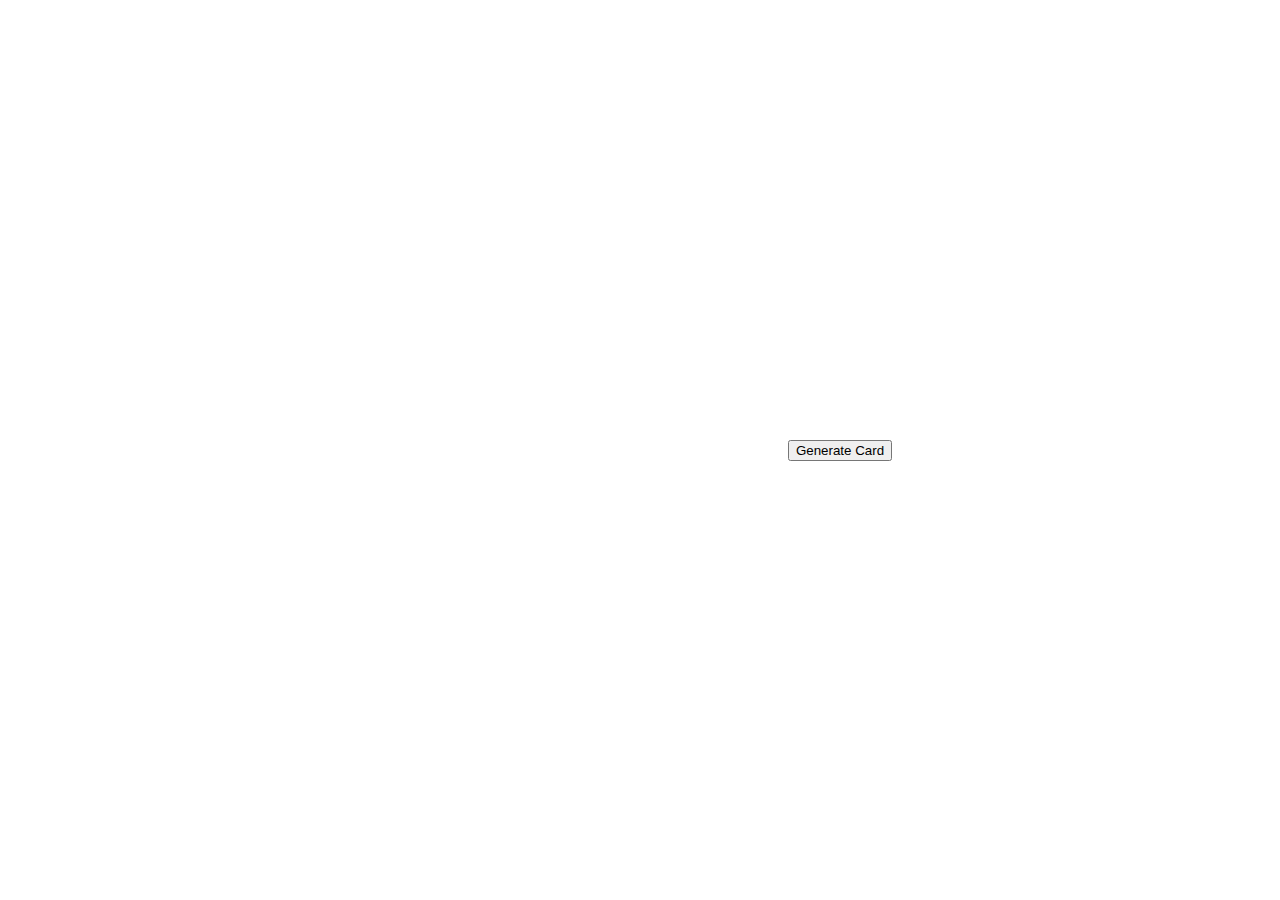
==== templates/index.html @ 29544ffb "making tender scroll" ====
<!DOCTYPE html>
<html lang="en">
<head>
    <meta charset="UTF-8">
    <meta name="viewport" content="width=device-width, initial-scale=1.0">
    <title>Tinder-like Draggable Cards</title>
    <style>
        body {
            background-image: linear-gradient(-45deg, #F6E2B6, var(--color-4));
            margin: 0;
            padding: 0;
            height: 100vh;
            display: flex;
            justify-content: center;
            align-items: center;
            font-family: Arial, sans-serif;
        }

        .container {
            position: relative;
            display: flex;
            flex-direction: column;
            align-items: center;
        }

        .card-container {
            position: relative;
            width: 80vw;
            max-width: 400px;
            height: 60vh;
            max-height: 500px;
            overflow: hidden;
            display: flex;
            justify-content: center;
            align-items: flex-end; /* Align items to the bottom */
        }

        .card {
            position: absolute;
            width: calc(100% - 20px); /* Adjusted width to accommodate border */
            height: calc(100% - 20px); /* Adjusted height to accommodate border */
            border-radius: 20px;
            overflow: hidden;
            background-color: #ffffff;
            box-shadow: 0 8px 16px rgba(0, 0, 0, 0.2);
            cursor: pointer;
            transition: transform 0.5s cubic-bezier(0.23, 1, 0.32, 1), opacity 0.5s ease;
            will-change: transform;
            z-index: 1;
            border: 3px solid #ccc; /* Increased border thickness */
        }

        .card img {
            width: 100%;
            height: 80%; /* Adjusted height to accommodate image and caption */
            object-fit: cover;
            border-top-left-radius: 20px;
            border-top-right-radius: 20px;
            pointer-events: none;
        }

        .caption {
            position: absolute;
            bottom: 0;
            width: 100%;
            background-color: rgba(255, 255, 255, 0.9);
            padding: 10px;
            box-sizing: border-box;
            border-bottom-left-radius: 20px;
            border-bottom-right-radius: 20px;
        }

        .caption h2,
        .caption p {
            margin: 0;
            font-size: 16px;
        }

        .info {
            position: absolute;
            left: 10px;
            top: 50%;
            transform: translateY(-50%);
            text-align: left;
            padding: 20px;
            background-color: rgba(255, 255, 255, 0.9);
            border-radius: 10px;
            box-shadow: 0 4px 8px rgba(0, 0, 0, 0.1);
            z-index: 2;
        }

        .info h2,
        .info p {
            margin: 0;
            font-size: 18px;
        }

        .hidden {
            display: none;
        }

        .instructions {
            position: absolute;
            left: 10px;
            bottom: 10px;
            padding: 10px;
            background-color: rgba(255, 255, 255, 0.9);
            border-radius: 10px;
            box-shadow: 0 4px 8px rgba(0, 0, 0, 0.1);
            z-index: 2;
        }

        .instructions h2,
        .instructions p {
            margin: 0;
            font-size: 16px;
        }

        .swipe-left {
            animation: swipeLeft 0.5s ease forwards;
        }

        .swipe-right {
            animation: swipeRight 0.5s ease forwards;
        }

        @keyframes swipeLeft {
            from {
                transform: translateX(0);
                opacity: 1;
            }
            to {
                transform: translateX(-150%) rotate(-15deg);
                opacity: 0;
            }
        }

        @keyframes swipeRight {
            from {
                transform: translateX(0);
                opacity: 1;
            }
            to {
                transform: translateX(150%) rotate(15deg);
                opacity: 0;
            }
        }
    </style>
</head>
<body>
    <div class="container">
        <div class="card-container"></div>
    </div>

    <script>
        const cardContainer = document.querySelector('.card-container');
        let cardsData = [];

        // Function to fetch meal data from the API
        async function fetchMealData() {
            const response = await fetch('https://www.themealdb.com/api/json/v1/1/random.php');
            const data = await response.json();
            return data.meals[0];
        }

        // Function to create a card with meal data
        async function createCard() {
            const mealData = await fetchMealData();
            const card = document.createElement('div');
            card.classList.add('card');

            const img = document.createElement('img');
            img.src = mealData.strMealThumb; // Image source from API
            img.alt = mealData.strMeal;

            const caption = document.createElement('div');
            caption.classList.add('caption');
            caption.innerHTML = `
                <h2>${mealData.strMeal}</h2>
                <p>Category: ${mealData.strCategory}</p>
                <p>Area: ${mealData.strArea}</p>
            `;

            card.appendChild(img);
            card.appendChild(caption);
            cardContainer.appendChild(card);
            cardsData.push(mealData);
        }

        // Function to handle swipe animation
        function swipeCard(direction) {
            const currentCard = cardContainer.children[0];
            const nextCard = cardContainer.children[1];

            currentCard.classList.add(direction === 'left' ? 'swipe-left' : 'swipe-right');

            setTimeout(() => {
                currentCard.remove();
            }, 500);

            createCard();
        }

        // Event listener for button click to create a new card
        const createButton = document.createElement('button');
        createButton.textContent = 'Generate Card';
        createButton.addEventListener('click', createCard);
        document.body.appendChild(createButton);

        // Event listener for keydown event to handle swipe
        document.addEventListener('keydown', (e) => {
            if (e.key === 'ArrowLeft' || e.key === 'ArrowRight') {
                swipeCard(e.key === 'ArrowLeft' ? 'left' : 'right');
            }
        });

        // Initial card creation
        createCard();
    </script>
</body>
</html>
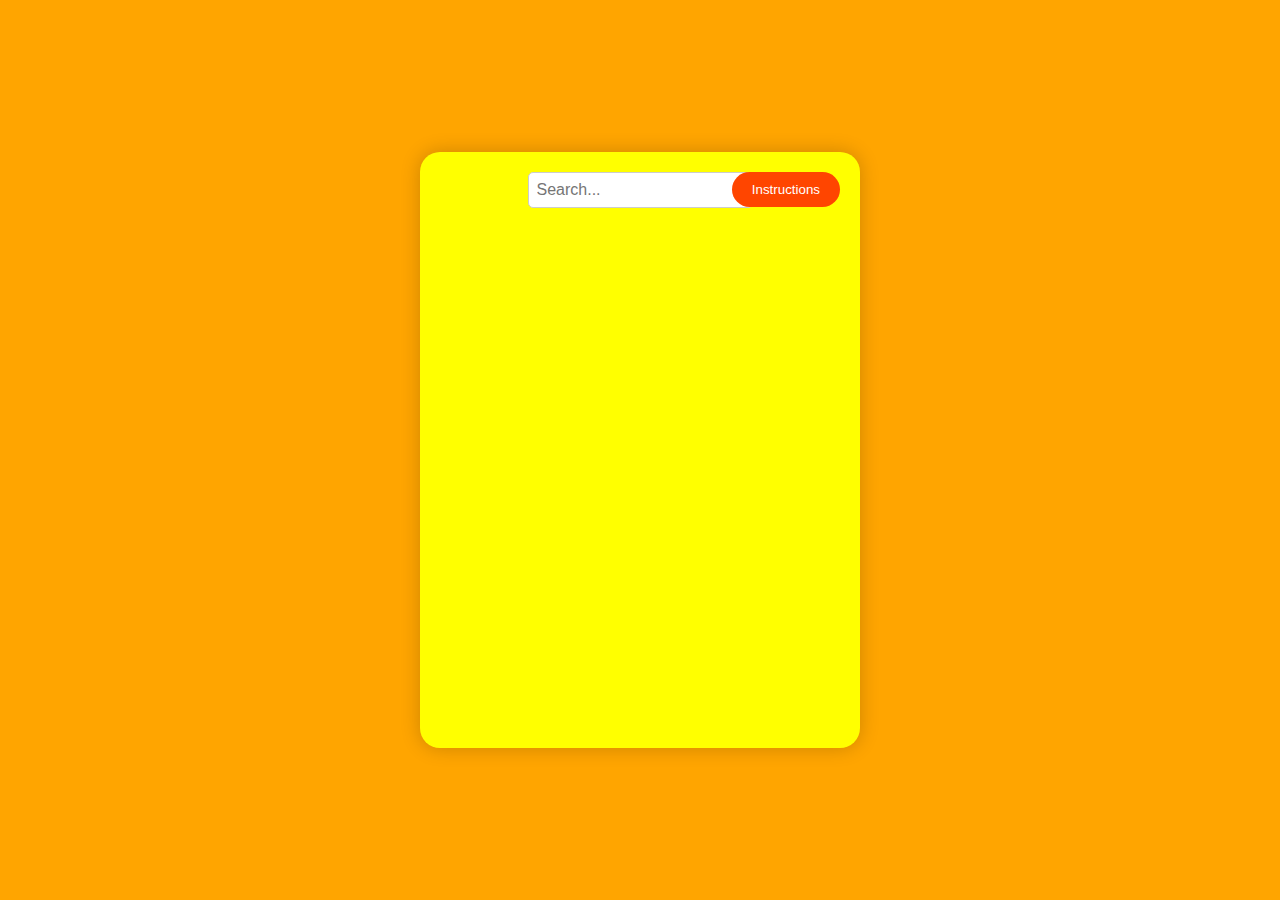
==== commit 9d395938: "adding stuff" ====
--- a/templates/index.html
+++ b/templates/index.html
@@ -6,7 +6,7 @@
     <title>Tinder-like Draggable Cards</title>
     <style>
         body {
-            background-image: linear-gradient(-45deg, #F6E2B6, var(--color-4));
+            background-color: #FFA500; /* Orange */
             margin: 0;
             padding: 0;
             height: 100vh;
@@ -21,6 +21,21 @@
             display: flex;
             flex-direction: column;
             align-items: center;
+            background-color: #FFFF00; /* Yellow */
+            padding: 20px;
+            border-radius: 20px;
+            box-shadow: 0 0 20px rgba(0, 0, 0, 0.2);
+        }
+
+        .search-container {
+            margin-bottom: 20px;
+        }
+
+        .search-input {
+            padding: 8px;
+            font-size: 16px;
+            border-radius: 5px;
+            border: 1px solid #ccc;
         }
 
         .card-container {
@@ -76,96 +91,179 @@
             font-size: 16px;
         }
 
-        .info {
-            position: absolute;
-            left: 10px;
-            top: 50%;
-            transform: translateY(-50%);
+        /* Dropdown button and content */
+        .dropdown {
+            position: absolute;
+            top: 20px;
+            right: 20px;
+            display: inline-block;
+            z-index: 2;
+        }
+
+        .dropdown-button {
+            padding: 10px 20px;
+            border-radius: 20px;
+            background-color: #FF4500; /* OrangeRed */
+            color: white;
+            border: none;
+            cursor: pointer;
+            transition: background-color 0.3s ease;
+        }
+
+        .dropdown-button:hover {
+            background-color: #FF6347; /* Tomato */
+        }
+
+        .dropdown-content {
+            display: none;
+            position: absolute;
+            background-color: #f9f9f9;
+            min-width: 160px;
+            box-shadow: 0px 8px 16px 0px rgba(0,0,0,0.2);
+            padding: 12px 16px;
+            z-index: 1;
+            border-radius: 5px;
+        }
+
+        .dropdown:hover .dropdown-content {
+            display: block;
+        }
+
+        .dropdown-content button {
+            display: block;
+            width: 100%;
+            padding: 8px 0;
+            margin-bottom: 8px;
+            background-color: transparent;
+            border: none;
             text-align: left;
+            cursor: pointer;
+            transition: background-color 0.3s ease;
+        }
+
+        .dropdown-content button:hover {
+            background-color: #ddd;
+        }
+
+        /* Favorites link */
+        .favorites-link {
+            margin-top: 20px;
+            font-size: 18px;
+        }
+
+        /* Popup for text instructions */
+        .popup {
+            position: fixed;
+            top: 0;
+            left: 0;
+            width: 100%;
+            height: 100%;
+            background-color: rgba(0, 0, 0, 0.5);
+            display: none;
+            justify-content: center;
+            align-items: center;
+            z-index: 9999;
+        }
+
+        .popup-content {
+            background-color: white;
             padding: 20px;
-            background-color: rgba(255, 255, 255, 0.9);
             border-radius: 10px;
-            box-shadow: 0 4px 8px rgba(0, 0, 0, 0.1);
-            z-index: 2;
-        }
-
-        .info h2,
-        .info p {
-            margin: 0;
-            font-size: 18px;
-        }
-
-        .hidden {
-            display: none;
-        }
-
-        .instructions {
-            position: absolute;
-            left: 10px;
-            bottom: 10px;
-            padding: 10px;
-            background-color: rgba(255, 255, 255, 0.9);
-            border-radius: 10px;
-            box-shadow: 0 4px 8px rgba(0, 0, 0, 0.1);
-            z-index: 2;
-        }
-
-        .instructions h2,
-        .instructions p {
-            margin: 0;
-            font-size: 16px;
-        }
-
-        .swipe-left {
-            animation: swipeLeft 0.5s ease forwards;
-        }
-
-        .swipe-right {
-            animation: swipeRight 0.5s ease forwards;
-        }
-
-        @keyframes swipeLeft {
-            from {
-                transform: translateX(0);
-                opacity: 1;
-            }
-            to {
-                transform: translateX(-150%) rotate(-15deg);
-                opacity: 0;
-            }
-        }
-
-        @keyframes swipeRight {
-            from {
-                transform: translateX(0);
-                opacity: 1;
-            }
-            to {
-                transform: translateX(150%) rotate(15deg);
-                opacity: 0;
-            }
+            max-width: 80%;
+            max-height: 80%;
+            overflow: auto;
+            position: relative;
+        }
+
+        .popup-exit {
+            position: absolute;
+            top: 10px;
+            right: 10px;
+            cursor: pointer;
+            font-size: 20px;
+        }
+
+        .favorites-container {
+            margin-top: 20px;
+            display: flex;
+            flex-wrap: wrap;
+            justify-content: center;
+        }
+
+        .favorites-card {
+            position: relative;
+            width: 200px;
+            margin: 10px;
+            border-radius: 20px;
+            overflow: hidden;
+            box-shadow: 0 8px 16px rgba(0, 0, 0, 0.2);
+        }
+
+        .favorites-card img {
+            width: 100%;
+            border-top-left-radius: 20px;
+            border-top-right-radius: 20px;
+        }
+
+        .favorites-card .caption {
+            padding: 5px;
+            text-align: center;
+            background-color: #f9f9f9;
+            border-bottom-left-radius: 20px;
+            border-bottom-right-radius: 20px;
+        }
+
+        .favorites-card .caption h3 {
+            margin: 5px 0;
+            font-size: 14px;
         }
     </style>
 </head>
 <body>
     <div class="container">
+        <div class="search-container">
+            <input type="text" class="search-input" placeholder="Search..." oninput="filterCards(this.value)">
+        </div>
         <div class="card-container"></div>
+        <div class="dropdown">
+            <button class="dropdown-button">Instructions</button>
+            <div class="dropdown-content">
+                <button class="video-instructions-button">Video Instructions</button>
+                <button class="text-instructions-button">Text Instructions</button>
+            </div>
+        </div>
+    </div>
+
+    <div class="favorites-container"></div>
+
+    <div class="popup" id="textInstructionsPopup">
+        <div class="popup-content">
+            <span class="popup-exit" onclick="closePopup()">&times;</span>
+            <h2>Text Instructions</h2>
+            <p id="textInstructionsContent"></p>
+        </div>
     </div>
 
     <script>
         const cardContainer = document.querySelector('.card-container');
-        let cardsData = [];
+        const favoritesContainer = document.querySelector('.favorites-container');
+        let allCards = [];
 
         // Function to fetch meal data from the API
         async function fetchMealData() {
-            const response = await fetch('https://www.themealdb.com/api/json/v1/1/random.php');
-            const data = await response.json();
-            return data.meals[0];
+            try {
+                const response = await fetch('https://www.themealdb.com/api/json/v1/1/random.php');
+                const data = await response.json();
+                return data.meals[0];
+            } catch (error) {
+                console.error('Error fetching meal data:', error);
+            }
         }
 
         // Function to create a card with meal data
         async function createCard() {
             const mealData = await fetchMealData();
+            if (!mealData) return; // Handle empty response
             const card = document.createElement('div');
             card.classList.add('card');
 
@@ -184,38 +282,114 @@
             card.appendChild(img);
             card.appendChild(caption);
             cardContainer.appendChild(card);
-            cardsData.push(mealData);
-        }
-
-        // Function to handle swipe animation
-        function swipeCard(direction) {
-            const currentCard = cardContainer.children[0];
-            const nextCard = cardContainer.children[1];
-
-            currentCard.classList.add(direction === 'left' ? 'swipe-left' : 'swipe-right');
-
-            setTimeout(() => {
-                currentCard.remove();
-            }, 500);
-
+
+            allCards.push({
+                card,
+                mealName: mealData.strMeal.toLowerCase()
+            });
+
+            // Event listener for swiping left
+            card.addEventListener('contextmenu', (e) => {
+                e.preventDefault();
+                swipeCard(card, 'left');
+            });
+        }
+
+        // Function to handle card swipe
+        function swipeCard(card, direction) {
+            if (direction === 'right') {
+                const clonedCard = card.cloneNode(true);
+                favoritesContainer.appendChild(clonedCard);
+                saveFavorites();
+            } else {
+                card.classList.add('swipe-left');
+                setTimeout(() => {
+                    card.remove();
+                }, 500);
+            }
             createCard();
         }
 
-        // Event listener for button click to create a new card
-        const createButton = document.createElement('button');
-        createButton.textContent = 'Generate Card';
-        createButton.addEventListener('click', createCard);
-        document.body.appendChild(createButton);
-
-        // Event listener for keydown event to handle swipe
+        // Initial card creation
+        createCard();
+
+        // Event listener for arrow key press
         document.addEventListener('keydown', (e) => {
             if (e.key === 'ArrowLeft' || e.key === 'ArrowRight') {
-                swipeCard(e.key === 'ArrowLeft' ? 'left' : 'right');
+                const currentCard = document.querySelector('.card');
+                swipeCard(currentCard, 'left');
             }
         });
 
-        // Initial card creation
-        createCard();
+        // Event listener for video instructions button
+        document.querySelector('.video-instructions-button').addEventListener('click', async () => {
+            const mealData = await fetchMealData();
+            if (!mealData) return; // Handle empty response
+            const youtubeLink = mealData.strYoutube;
+            window.open(youtubeLink, '_blank');
+        });
+
+        // Event listener for text instructions button
+        document.querySelector('.text-instructions-button').addEventListener('click', async () => {
+            const mealData = await fetchMealData();
+            if (!mealData) return; // Handle empty response
+            const instructions = mealData.strInstructions;
+            document.getElementById('textInstructionsContent').innerText = instructions;
+            openPopup();
+        });
+
+        // Function to open the popup for text instructions
+        function openPopup() {
+            document.getElementById('textInstructionsPopup').style.display = 'flex';
+        }
+
+        // Function to close the popup
+        function closePopup() {
+            document.getElementById('textInstructionsPopup').style.display = 'none';
+        }
+
+        // Function to filter cards based on search input
+        function filterCards(keyword) {
+            const filteredCards = allCards.filter(card => card.mealName.includes(keyword.toLowerCase()));
+            cardContainer.innerHTML = '';
+            filteredCards.forEach(card => {
+                cardContainer.appendChild(card.card);
+            });
+        }
+
+        // Function to save favorited cards
+        function saveFavorites() {
+            const favoritesHTML = favoritesContainer.innerHTML;
+            localStorage.setItem('favorites', favoritesHTML);
+        }
+
+        // Function to load favorited cards from local storage
+        function loadFavorites() {
+            const favoritesHTML = localStorage.getItem('favorites');
+            if (favoritesHTML) {
+                favoritesContainer.innerHTML = favoritesHTML;
+            }
+        }
+
+        // Load favorited cards on page load
+        loadFavorites();
+        // Add swipe animation with arrow keys
+document.addEventListener('keydown', (e) => {
+    if (e.key === 'ArrowLeft' || e.key === 'ArrowRight') {
+        const currentCard = document.querySelector('.card');
+        swipeCard(currentCard, e.key === 'ArrowRight' ? 'right' : 'left');
+    }
+});
+
+// Function to filter cards based on search input
+function filterCards(keyword) {
+    const filteredCards = allCards.filter(card => card.mealName.includes(keyword.toLowerCase()));
+    cardContainer.innerHTML = '';
+    filteredCards.forEach(card => {
+        cardContainer.appendChild(card.card);
+    });
+}
+
     </script>
 </body>
 </html>
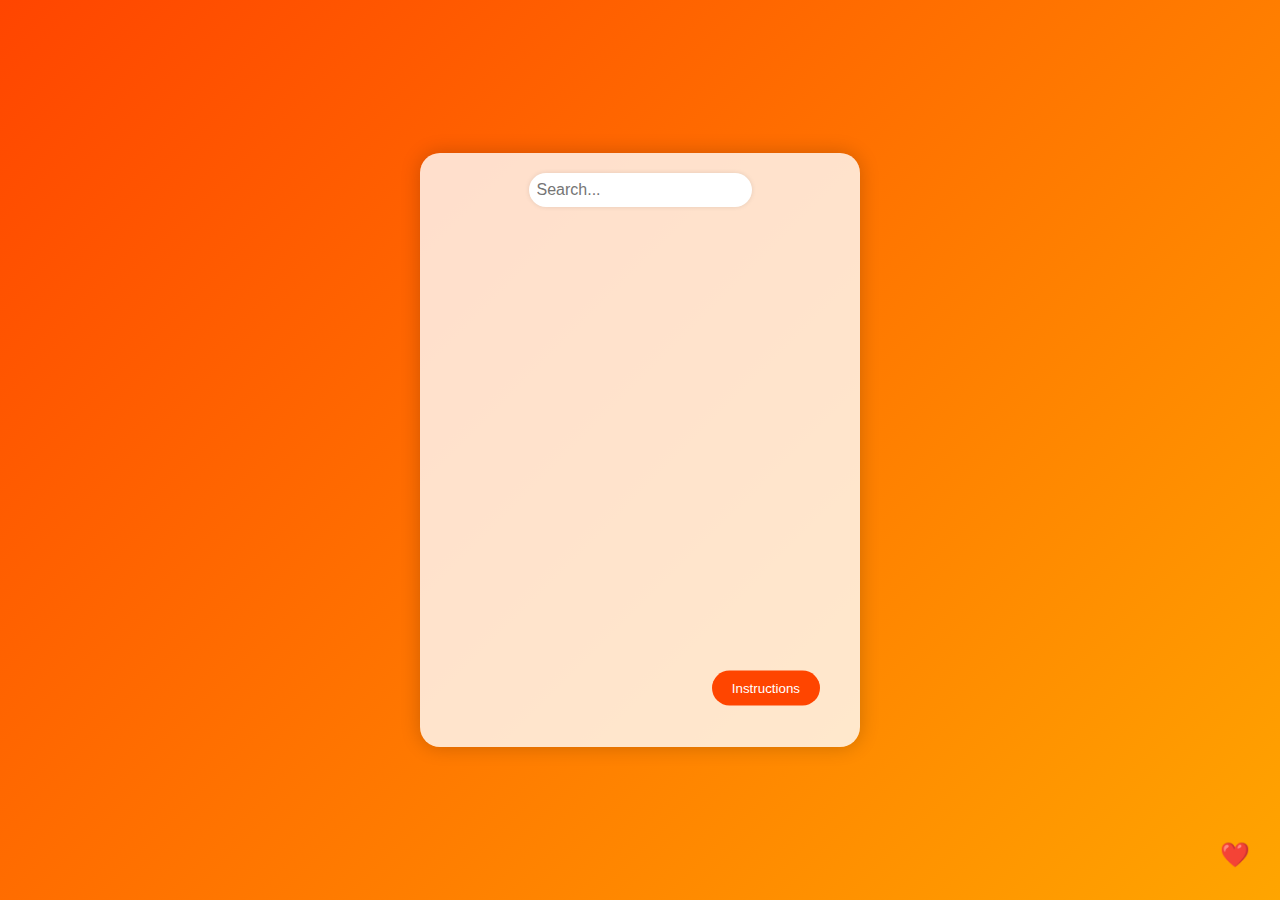
==== commit f3c8153d: "DONE" ====
--- a/templates/index.html
+++ b/templates/index.html
@@ -6,7 +6,7 @@
     <title>Tinder-like Draggable Cards</title>
     <style>
         body {
-            background-color: #FFA500; /* Orange */
+            background-image: linear-gradient(-45deg, #FFA500, #FF4500);
             margin: 0;
             padding: 0;
             height: 100vh;
@@ -21,7 +21,7 @@
             display: flex;
             flex-direction: column;
             align-items: center;
-            background-color: #FFFF00; /* Yellow */
+            background-color: rgba(255, 255, 255, 0.8);
             padding: 20px;
             border-radius: 20px;
             box-shadow: 0 0 20px rgba(0, 0, 0, 0.2);
@@ -34,8 +34,10 @@
         .search-input {
             padding: 8px;
             font-size: 16px;
-            border-radius: 5px;
-            border: 1px solid #ccc;
+            border-radius: 20px;
+            border: none;
+            outline: none;
+            box-shadow: 0 0 5px rgba(0, 0, 0, 0.1);
         }
 
         .card-container {
@@ -57,7 +59,6 @@
             border-radius: 20px;
             overflow: hidden;
             background-color: #ffffff;
-            box-shadow: 0 8px 16px rgba(0, 0, 0, 0.2);
             cursor: pointer;
             transition: transform 0.5s cubic-bezier(0.23, 1, 0.32, 1), opacity 0.5s ease;
             will-change: transform;
@@ -91,27 +92,47 @@
             font-size: 16px;
         }
 
+        /* Swipe animation */
+        @keyframes swipe-right {
+            from {
+                transform: translateX(0);
+            }
+            to {
+                transform: translateX(200%);
+                opacity: 0;
+            }
+        }
+
+        @keyframes swipe-left {
+            from {
+                transform: translateX(0);
+            }
+            to {
+                transform: translateX(-200%);
+                opacity: 0;
+            }
+        }
+
+        .swipe-right {
+            animation: swipe-right 0.5s ease;
+        }
+
+        .swipe-left {
+            animation: swipe-left 0.5s ease;
+        }
+
         /* Dropdown button and content */
+        .search-container {
+            position: relative;
+        }
+
         .dropdown {
             position: absolute;
-            top: 20px;
-            right: 20px;
+            top: 90%;
+            right: 40px; /* Adjust this value as needed */
+            transform: translateY(-50%);
             display: inline-block;
             z-index: 2;
-        }
-
-        .dropdown-button {
-            padding: 10px 20px;
-            border-radius: 20px;
-            background-color: #FF4500; /* OrangeRed */
-            color: white;
-            border: none;
-            cursor: pointer;
-            transition: background-color 0.3s ease;
-        }
-
-        .dropdown-button:hover {
-            background-color: #FF6347; /* Tomato */
         }
 
         .dropdown-content {
@@ -145,12 +166,6 @@
             background-color: #ddd;
         }
 
-        /* Favorites link */
-        .favorites-link {
-            margin-top: 20px;
-            font-size: 18px;
-        }
-
         /* Popup for text instructions */
         .popup {
             position: fixed;
@@ -159,7 +174,7 @@
             width: 100%;
             height: 100%;
             background-color: rgba(0, 0, 0, 0.5);
-            display: none;
+            display: flex;
             justify-content: center;
             align-items: center;
             z-index: 9999;
@@ -173,6 +188,7 @@
             max-height: 80%;
             overflow: auto;
             position: relative;
+            text-align: center;
         }
 
         .popup-exit {
@@ -183,87 +199,67 @@
             font-size: 20px;
         }
 
-        .favorites-container {
-            margin-top: 20px;
-            display: flex;
-            flex-wrap: wrap;
-            justify-content: center;
-        }
-
-        .favorites-card {
-            position: relative;
-            width: 200px;
-            margin: 10px;
-            border-radius: 20px;
-            overflow: hidden;
-            box-shadow: 0 8px 16px rgba(0, 0, 0, 0.2);
-        }
-
-        .favorites-card img {
-            width: 100%;
-            border-top-left-radius: 20px;
-            border-top-right-radius: 20px;
-        }
-
-        .favorites-card .caption {
-            padding: 5px;
-            text-align: center;
-            background-color: #f9f9f9;
-            border-bottom-left-radius: 20px;
-            border-bottom-right-radius: 20px;
-        }
-
-        .favorites-card .caption h3 {
-            margin: 5px 0;
-            font-size: 14px;
+        /* Heart button */
+        .favorites-button {
+            position: fixed;
+            bottom: 20px;
+            right: 20px;
+            width: 50px;
+            height: 50px;
+            background-color: transparent;
+            border: none;
+            border-radius: 50%;
+            font-size: 24px;
+            color: red;
+            cursor: pointer;
+            z-index: 999;
         }
     </style>
 </head>
 <body>
     <div class="container">
         <div class="search-container">
-            <input type="text" class="search-input" placeholder="Search..." oninput="filterCards(this.value)">
+            <input type="text" class="search-input" placeholder="Search...">
         </div>
         <div class="card-container"></div>
         <div class="dropdown">
-            <button class="dropdown-button">Instructions</button>
+            <button class="dropdown-button" style="border-radius: 20px; background-color: #FF4500; color: white; border: none; padding: 10px 20px; cursor: pointer;">Instructions</button>
             <div class="dropdown-content">
                 <button class="video-instructions-button">Video Instructions</button>
                 <button class="text-instructions-button">Text Instructions</button>
+                <div class="favorites-container"></div>
             </div>
         </div>
     </div>
 
-    <div class="favorites-container"></div>
-
-    <div class="popup" id="textInstructionsPopup">
-        <div class="popup-content">
-            <span class="popup-exit" onclick="closePopup()">&times;</span>
-            <h2>Text Instructions</h2>
-            <p id="textInstructionsContent"></p>
-        </div>
-    </div>
+
+
+    <button class="favorites-button" onclick="viewFavorites()">❤️</button>
 
     <script>
         const cardContainer = document.querySelector('.card-container');
-        const favoritesContainer = document.querySelector('.favorites-container');
-        let allCards = [];
-
-        // Function to fetch meal data from the API
-        async function fetchMealData() {
-            try {
-                const response = await fetch('https://www.themealdb.com/api/json/v1/1/random.php');
-                const data = await response.json();
+
+        // Function to fetch meal data from the API based on search term
+        async function fetchMealData(searchTerm = '') {
+            let url = 'https://www.themealdb.com/api/json/v1/1/random.php';
+            if (searchTerm) {
+                url = `https://www.themealdb.com/api/json/v1/1/search.php?s=${encodeURIComponent(searchTerm)}`;
+            }
+            const response = await fetch(url);
+            const data = await response.json();
+            if (data.meals) {
                 return data.meals[0];
-            } catch (error) {
-                console.error('Error fetching meal data:', error);
-            }
-        }
-
-        // Function to create a card with meal data
-        async function createCard() {
-            const mealData = await fetchMealData();
-            if (!mealData) return; // Handle empty response
+            } else {
+                alert('No meals found for the provided search term.');
+                return null;
+            }
+        }
+
+        // Function to create a card with meal data based on search input
+        async function createCard(searchTerm = '') {
+            const mealData = await fetchMealData(searchTerm);
+            if (!mealData) return; // If no data is returned, exit the function
+
             const card = document.createElement('div');
             card.classList.add('card');
 
@@ -283,9 +279,9 @@
             card.appendChild(caption);
             cardContainer.appendChild(card);
 
-            allCards.push({
-                card,
-                mealName: mealData.strMeal.toLowerCase()
+            // Event listener for swiping right
+            card.addEventListener('click', () => {
+                swipeCard(card, 'right');
             });
 
             // Event listener for swiping left
@@ -295,36 +291,56 @@
             });
         }
 
-        // Function to handle card swipe
+        // Function to handle swipe animation
         function swipeCard(card, direction) {
+            card.classList.add(direction === 'right' ? 'swipe-right' : 'swipe-left');
+
             if (direction === 'right') {
-                const clonedCard = card.cloneNode(true);
-                favoritesContainer.appendChild(clonedCard);
-                saveFavorites();
+                // Store favorite card data in localStorage
+                const favoriteCards = JSON.parse(localStorage.getItem('favoriteCards')) || [];
+                const cardData = {
+                    meal: card.querySelector('h2').innerText,
+                    category: card.querySelector('p:nth-of-type(1)').innerText,
+                    area: card.querySelector('p:nth-of-type(2)').innerText,
+                    image: card.querySelector('img').src
+                };
+                favoriteCards.push(cardData);
+                localStorage.setItem('favoriteCards', JSON.stringify(favoriteCards));
+            }
+
+            setTimeout(() => {
+                card.remove();
+            }, 500);
+
+            createCard();
+        }
+
+        // Event listener for search input
+        const searchInput = document.querySelector('.search-input');
+        searchInput.addEventListener('input', () => {
+            const searchTerm = searchInput.value.trim();
+            cardContainer.innerHTML = ''; // Clear previous cards
+            if (searchTerm) {
+                createCard(searchTerm); // Create card based on search term
             } else {
-                card.classList.add('swipe-left');
-                setTimeout(() => {
-                    card.remove();
-                }, 500);
-            }
-            createCard();
-        }
-
-        // Initial card creation
+                createCard(); // Create random card if search term is empty
+            }
+        });
+
+        // Initial card creation (random meal)
         createCard();
 
         // Event listener for arrow key press
         document.addEventListener('keydown', (e) => {
             if (e.key === 'ArrowLeft' || e.key === 'ArrowRight') {
                 const currentCard = document.querySelector('.card');
-                swipeCard(currentCard, 'left');
+                swipeCard(currentCard, e.key === 'ArrowLeft' ? 'left' : 'right');
             }
         });
 
         // Event listener for video instructions button
         document.querySelector('.video-instructions-button').addEventListener('click', async () => {
             const mealData = await fetchMealData();
-            if (!mealData) return; // Handle empty response
             const youtubeLink = mealData.strYoutube;
             window.open(youtubeLink, '_blank');
         });
@@ -332,7 +348,6 @@
         // Event listener for text instructions button
         document.querySelector('.text-instructions-button').addEventListener('click', async () => {
             const mealData = await fetchMealData();
-            if (!mealData) return; // Handle empty response
             const instructions = mealData.strInstructions;
             document.getElementById('textInstructionsContent').innerText = instructions;
             openPopup();
@@ -348,48 +363,10 @@
             document.getElementById('textInstructionsPopup').style.display = 'none';
         }
 
-        // Function to filter cards based on search input
-        function filterCards(keyword) {
-            const filteredCards = allCards.filter(card => card.mealName.includes(keyword.toLowerCase()));
-            cardContainer.innerHTML = '';
-            filteredCards.forEach(card => {
-                cardContainer.appendChild(card.card);
-            });
-        }
-
-        // Function to save favorited cards
-        function saveFavorites() {
-            const favoritesHTML = favoritesContainer.innerHTML;
-            localStorage.setItem('favorites', favoritesHTML);
-        }
-
-        // Function to load favorited cards from local storage
-        function loadFavorites() {
-            const favoritesHTML = localStorage.getItem('favorites');
-            if (favoritesHTML) {
-                favoritesContainer.innerHTML = favoritesHTML;
-            }
-        }
-
-        // Load favorited cards on page load
-        loadFavorites();
-        // Add swipe animation with arrow keys
-document.addEventListener('keydown', (e) => {
-    if (e.key === 'ArrowLeft' || e.key === 'ArrowRight') {
-        const currentCard = document.querySelector('.card');
-        swipeCard(currentCard, e.key === 'ArrowRight' ? 'right' : 'left');
-    }
-});
-
-// Function to filter cards based on search input
-function filterCards(keyword) {
-    const filteredCards = allCards.filter(card => card.mealName.includes(keyword.toLowerCase()));
-    cardContainer.innerHTML = '';
-    filteredCards.forEach(card => {
-        cardContainer.appendChild(card.card);
-    });
-}
-
+        // Function to view favorite cards
+        function viewFavorites() {
+            window.open('fav.html', '_self');
+        }
     </script>
 </body>
 </html>
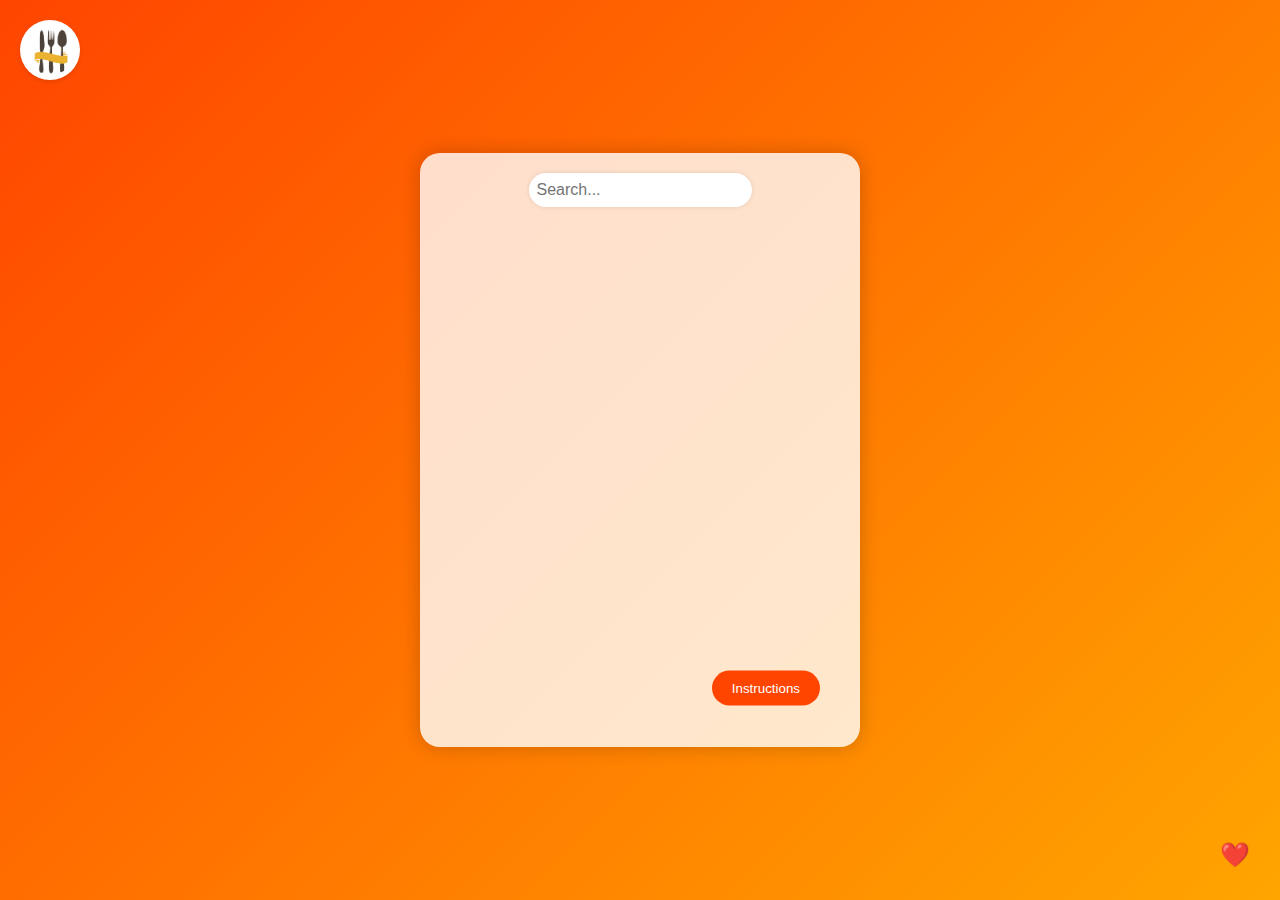
==== commit 0fca5d51: "THX!" ====
--- a/templates/index.html
+++ b/templates/index.html
@@ -166,39 +166,6 @@
             background-color: #ddd;
         }
 
-        /* Popup for text instructions */
-        .popup {
-            position: fixed;
-            top: 0;
-            left: 0;
-            width: 100%;
-            height: 100%;
-            background-color: rgba(0, 0, 0, 0.5);
-            display: flex;
-            justify-content: center;
-            align-items: center;
-            z-index: 9999;
-        }
-
-        .popup-content {
-            background-color: white;
-            padding: 20px;
-            border-radius: 10px;
-            max-width: 80%;
-            max-height: 80%;
-            overflow: auto;
-            position: relative;
-            text-align: center;
-        }
-
-        .popup-exit {
-            position: absolute;
-            top: 10px;
-            right: 10px;
-            cursor: pointer;
-            font-size: 20px;
-        }
-
         /* Heart button */
         .favorites-button {
             position: fixed;
@@ -214,9 +181,61 @@
             cursor: pointer;
             z-index: 999;
         }
+
+        /* Popup for text instructions */
+        .popup {
+            display: none;
+            position: fixed;
+            top: 0;
+            left: 0;
+            width: 100%;
+            height: 100%;
+            background-color: rgba(0, 0, 0, 0.5);
+            justify-content: center;
+            align-items: center;
+            z-index: 9999;
+        }
+
+        .popup-content {
+            background-color: white;
+            padding: 20px;
+            border-radius: 10px;
+            max-width: 80%;
+            max-height: 80%;
+            overflow: auto;
+            position: relative;
+            text-align: center;
+        }
+
+        .popup-exit {
+            position: absolute;
+            top: 10px;
+            right: 10px;
+            cursor: pointer;
+            font-size: 20px;
+        }
+        
+        .logo-container {
+            position: absolute;
+            top: 20px;
+            left: 20px;
+            z-index: 999;
+        }
+        
+        .logo-container img {
+            width: 50px;
+            height: 50px;
+            border-radius: 50%;
+            background-color: white;
+            padding: 5px;
+            box-shadow: 0 2px 4px rgba(0, 0, 0, 0.1);
+        }
     </style>
 </head>
 <body>
+    <div class="logo-container">
+        <img src="../assests/symbol-tender.png" alt="Tinder Symbol">
+    </div>
     <div class="container">
         <div class="search-container">
             <input type="text" class="search-input" placeholder="Search...">
@@ -232,7 +251,12 @@
         </div>
     </div>
 
-
+    <div class="popup" id="textInstructionsPopup">
+        <div class="popup-content">
+            <div class="popup-exit" onclick="closePopup()">X</div>
+            <p id="textInstructionsContent"></p>
+        </div>
+    </div>
 
     <button class="favorites-button" onclick="viewFavorites()">❤️</button>
 
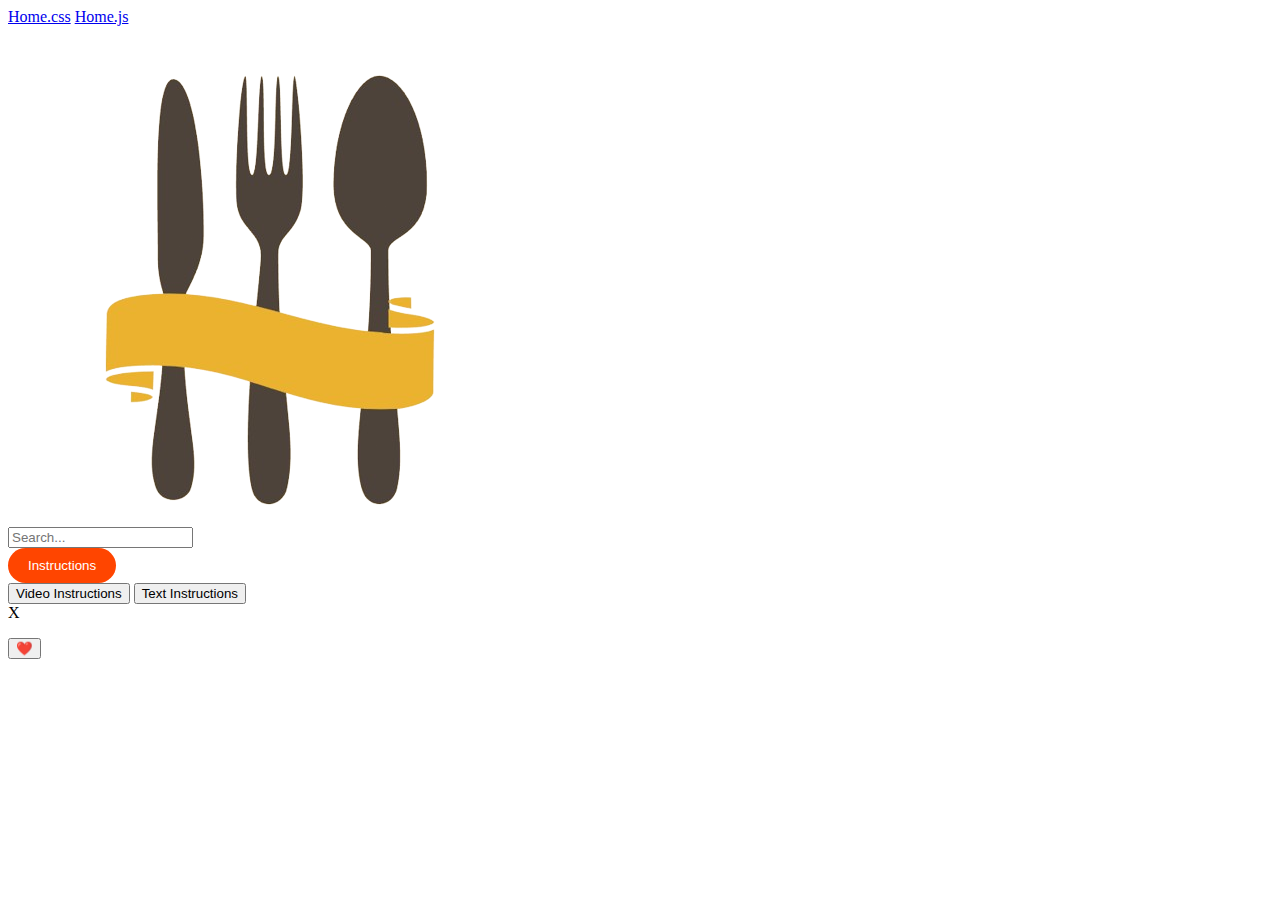
==== commit 48a48707: "organizing code" ====
--- a/templates/index.html
+++ b/templates/index.html
@@ -3,236 +3,11 @@
 <head>
     <meta charset="UTF-8">
     <meta name="viewport" content="width=device-width, initial-scale=1.0">
-    <title>Tinder-like Draggable Cards</title>
-    <style>
-        body {
-            background-image: linear-gradient(-45deg, #FFA500, #FF4500);
-            margin: 0;
-            padding: 0;
-            height: 100vh;
-            display: flex;
-            justify-content: center;
-            align-items: center;
-            font-family: Arial, sans-serif;
-        }
-
-        .container {
-            position: relative;
-            display: flex;
-            flex-direction: column;
-            align-items: center;
-            background-color: rgba(255, 255, 255, 0.8);
-            padding: 20px;
-            border-radius: 20px;
-            box-shadow: 0 0 20px rgba(0, 0, 0, 0.2);
-        }
-
-        .search-container {
-            margin-bottom: 20px;
-        }
-
-        .search-input {
-            padding: 8px;
-            font-size: 16px;
-            border-radius: 20px;
-            border: none;
-            outline: none;
-            box-shadow: 0 0 5px rgba(0, 0, 0, 0.1);
-        }
-
-        .card-container {
-            position: relative;
-            width: 80vw;
-            max-width: 400px;
-            height: 60vh;
-            max-height: 500px;
-            overflow: hidden;
-            display: flex;
-            justify-content: center;
-            align-items: flex-end; /* Align items to the bottom */
-        }
-
-        .card {
-            position: absolute;
-            width: calc(100% - 20px); /* Adjusted width to accommodate border */
-            height: calc(100% - 20px); /* Adjusted height to accommodate border */
-            border-radius: 20px;
-            overflow: hidden;
-            background-color: #ffffff;
-            cursor: pointer;
-            transition: transform 0.5s cubic-bezier(0.23, 1, 0.32, 1), opacity 0.5s ease;
-            will-change: transform;
-            z-index: 1;
-            border: 3px solid #ccc; /* Increased border thickness */
-        }
-
-        .card img {
-            width: 100%;
-            height: 80%; /* Adjusted height to accommodate image and caption */
-            object-fit: cover;
-            border-top-left-radius: 20px;
-            border-top-right-radius: 20px;
-            pointer-events: none;
-        }
-
-        .caption {
-            position: absolute;
-            bottom: 0;
-            width: 100%;
-            background-color: rgba(255, 255, 255, 0.9);
-            padding: 10px;
-            box-sizing: border-box;
-            border-bottom-left-radius: 20px;
-            border-bottom-right-radius: 20px;
-        }
-
-        .caption h2,
-        .caption p {
-            margin: 0;
-            font-size: 16px;
-        }
-
-        /* Swipe animation */
-        @keyframes swipe-right {
-            from {
-                transform: translateX(0);
-            }
-            to {
-                transform: translateX(200%);
-                opacity: 0;
-            }
-        }
-
-        @keyframes swipe-left {
-            from {
-                transform: translateX(0);
-            }
-            to {
-                transform: translateX(-200%);
-                opacity: 0;
-            }
-        }
-
-        .swipe-right {
-            animation: swipe-right 0.5s ease;
-        }
-
-        .swipe-left {
-            animation: swipe-left 0.5s ease;
-        }
-
-        /* Dropdown button and content */
-        .search-container {
-            position: relative;
-        }
-
-        .dropdown {
-            position: absolute;
-            top: 90%;
-            right: 40px; /* Adjust this value as needed */
-            transform: translateY(-50%);
-            display: inline-block;
-            z-index: 2;
-        }
-
-        .dropdown-content {
-            display: none;
-            position: absolute;
-            background-color: #f9f9f9;
-            min-width: 160px;
-            box-shadow: 0px 8px 16px 0px rgba(0,0,0,0.2);
-            padding: 12px 16px;
-            z-index: 1;
-            border-radius: 5px;
-        }
-
-        .dropdown:hover .dropdown-content {
-            display: block;
-        }
-
-        .dropdown-content button {
-            display: block;
-            width: 100%;
-            padding: 8px 0;
-            margin-bottom: 8px;
-            background-color: transparent;
-            border: none;
-            text-align: left;
-            cursor: pointer;
-            transition: background-color 0.3s ease;
-        }
-
-        .dropdown-content button:hover {
-            background-color: #ddd;
-        }
-
-        /* Heart button */
-        .favorites-button {
-            position: fixed;
-            bottom: 20px;
-            right: 20px;
-            width: 50px;
-            height: 50px;
-            background-color: transparent;
-            border: none;
-            border-radius: 50%;
-            font-size: 24px;
-            color: red;
-            cursor: pointer;
-            z-index: 999;
-        }
-
-        /* Popup for text instructions */
-        .popup {
-            display: none;
-            position: fixed;
-            top: 0;
-            left: 0;
-            width: 100%;
-            height: 100%;
-            background-color: rgba(0, 0, 0, 0.5);
-            justify-content: center;
-            align-items: center;
-            z-index: 9999;
-        }
-
-        .popup-content {
-            background-color: white;
-            padding: 20px;
-            border-radius: 10px;
-            max-width: 80%;
-            max-height: 80%;
-            overflow: auto;
-            position: relative;
-            text-align: center;
-        }
-
-        .popup-exit {
-            position: absolute;
-            top: 10px;
-            right: 10px;
-            cursor: pointer;
-            font-size: 20px;
-        }
-        
-        .logo-container {
-            position: absolute;
-            top: 20px;
-            left: 20px;
-            z-index: 999;
-        }
-        
-        .logo-container img {
-            width: 50px;
-            height: 50px;
-            border-radius: 50%;
-            background-color: white;
-            padding: 5px;
-            box-shadow: 0 2px 4px rgba(0, 0, 0, 0.1);
-        }
-    </style>
+    <title>Tender</title>
 </head>
 <body>
+    <a href="../css/home.css">Home.css</a> <!--Linking css to home page-->
+    <a href="../Javascript/home.js">Home.js</a> <!--Linking js to home page-->
     <div class="logo-container">
         <img src="../assests/symbol-tender.png" alt="Tinder Symbol">
     </div>
@@ -259,138 +34,5 @@
     </div>
 
     <button class="favorites-button" onclick="viewFavorites()">❤️</button>
-
-    <script>
-        const cardContainer = document.querySelector('.card-container');
-
-        // Function to fetch meal data from the API based on search term
-        async function fetchMealData(searchTerm = '') {
-            let url = 'https://www.themealdb.com/api/json/v1/1/random.php';
-            if (searchTerm) {
-                url = `https://www.themealdb.com/api/json/v1/1/search.php?s=${encodeURIComponent(searchTerm)}`;
-            }
-            const response = await fetch(url);
-            const data = await response.json();
-            if (data.meals) {
-                return data.meals[0];
-            } else {
-                alert('No meals found for the provided search term.');
-                return null;
-            }
-        }
-
-        // Function to create a card with meal data based on search input
-        async function createCard(searchTerm = '') {
-            const mealData = await fetchMealData(searchTerm);
-            if (!mealData) return; // If no data is returned, exit the function
-
-            const card = document.createElement('div');
-            card.classList.add('card');
-
-            const img = document.createElement('img');
-            img.src = mealData.strMealThumb; // Image source from API
-            img.alt = mealData.strMeal;
-
-            const caption = document.createElement('div');
-            caption.classList.add('caption');
-            caption.innerHTML = `
-                <h2>${mealData.strMeal}</h2>
-                <p>Category: ${mealData.strCategory}</p>
-                <p>Area: ${mealData.strArea}</p>
-            `;
-
-            card.appendChild(img);
-            card.appendChild(caption);
-            cardContainer.appendChild(card);
-
-            // Event listener for swiping right
-            card.addEventListener('click', () => {
-                swipeCard(card, 'right');
-            });
-
-            // Event listener for swiping left
-            card.addEventListener('contextmenu', (e) => {
-                e.preventDefault();
-                swipeCard(card, 'left');
-            });
-        }
-
-        // Function to handle swipe animation
-        function swipeCard(card, direction) {
-            card.classList.add(direction === 'right' ? 'swipe-right' : 'swipe-left');
-
-            if (direction === 'right') {
-                // Store favorite card data in localStorage
-                const favoriteCards = JSON.parse(localStorage.getItem('favoriteCards')) || [];
-                const cardData = {
-                    meal: card.querySelector('h2').innerText,
-                    category: card.querySelector('p:nth-of-type(1)').innerText,
-                    area: card.querySelector('p:nth-of-type(2)').innerText,
-                    image: card.querySelector('img').src
-                };
-                favoriteCards.push(cardData);
-                localStorage.setItem('favoriteCards', JSON.stringify(favoriteCards));
-            }
-
-            setTimeout(() => {
-                card.remove();
-            }, 500);
-
-            createCard();
-        }
-
-        // Event listener for search input
-        const searchInput = document.querySelector('.search-input');
-        searchInput.addEventListener('input', () => {
-            const searchTerm = searchInput.value.trim();
-            cardContainer.innerHTML = ''; // Clear previous cards
-            if (searchTerm) {
-                createCard(searchTerm); // Create card based on search term
-            } else {
-                createCard(); // Create random card if search term is empty
-            }
-        });
-
-        // Initial card creation (random meal)
-        createCard();
-
-        // Event listener for arrow key press
-        document.addEventListener('keydown', (e) => {
-            if (e.key === 'ArrowLeft' || e.key === 'ArrowRight') {
-                const currentCard = document.querySelector('.card');
-                swipeCard(currentCard, e.key === 'ArrowLeft' ? 'left' : 'right');
-            }
-        });
-
-        // Event listener for video instructions button
-        document.querySelector('.video-instructions-button').addEventListener('click', async () => {
-            const mealData = await fetchMealData();
-            const youtubeLink = mealData.strYoutube;
-            window.open(youtubeLink, '_blank');
-        });
-
-        // Event listener for text instructions button
-        document.querySelector('.text-instructions-button').addEventListener('click', async () => {
-            const mealData = await fetchMealData();
-            const instructions = mealData.strInstructions;
-            document.getElementById('textInstructionsContent').innerText = instructions;
-            openPopup();
-        });
-
-        // Function to open the popup for text instructions
-        function openPopup() {
-            document.getElementById('textInstructionsPopup').style.display = 'flex';
-        }
-
-        // Function to close the popup
-        function closePopup() {
-            document.getElementById('textInstructionsPopup').style.display = 'none';
-        }
-
-        // Function to view favorite cards
-        function viewFavorites() {
-            window.open('fav.html', '_self');
-        }
-    </script>
-</body>
+    </body>
 </html>
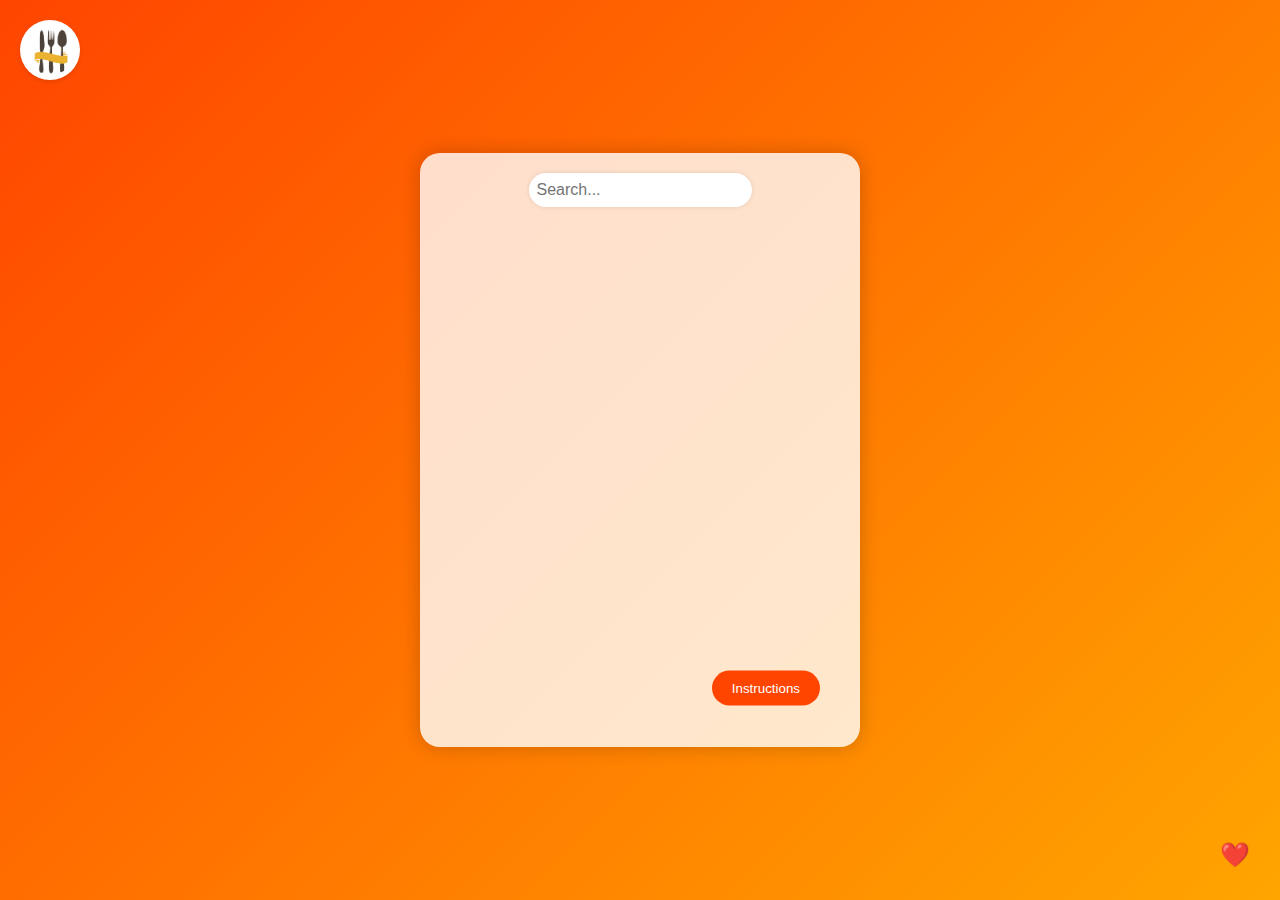
==== commit b925b28e: "made a mistake. Fixing search engine" ====
--- a/templates/index.html
+++ b/templates/index.html
@@ -4,10 +4,235 @@
     <meta charset="UTF-8">
     <meta name="viewport" content="width=device-width, initial-scale=1.0">
     <title>Tender</title>
+    <style>
+        body {
+            background-image: linear-gradient(-45deg, #FFA500, #FF4500);
+            margin: 0;
+            padding: 0;
+            height: 100vh;
+            display: flex;
+            justify-content: center;
+            align-items: center;
+            font-family: Arial, sans-serif;
+        }
+
+        .container {
+            position: relative;
+            display: flex;
+            flex-direction: column;
+            align-items: center;
+            background-color: rgba(255, 255, 255, 0.8);
+            padding: 20px;
+            border-radius: 20px;
+            box-shadow: 0 0 20px rgba(0, 0, 0, 0.2);
+        }
+
+        .search-container {
+            margin-bottom: 20px;
+        }
+
+        .search-input {
+            padding: 8px;
+            font-size: 16px;
+            border-radius: 20px;
+            border: none;
+            outline: none;
+            box-shadow: 0 0 5px rgba(0, 0, 0, 0.1);
+        }
+
+        .card-container {
+            position: relative;
+            width: 80vw;
+            max-width: 400px;
+            height: 60vh;
+            max-height: 500px;
+            overflow: hidden;
+            display: flex;
+            justify-content: center;
+            align-items: flex-end; /* Align items to the bottom */
+        }
+
+        .card {
+            position: absolute;
+            width: calc(100% - 20px); /* Adjusted width to accommodate border */
+            height: calc(100% - 20px); /* Adjusted height to accommodate border */
+            border-radius: 20px;
+            overflow: hidden;
+            background-color: #ffffff;
+            cursor: pointer;
+            transition: transform 0.5s cubic-bezier(0.23, 1, 0.32, 1), opacity 0.5s ease;
+            will-change: transform;
+            z-index: 1;
+            border: 3px solid #ccc; /* Increased border thickness */
+        }
+
+        .card img {
+            width: 100%;
+            height: 80%; /* Adjusted height to accommodate image and caption */
+            object-fit: cover;
+            border-top-left-radius: 20px;
+            border-top-right-radius: 20px;
+            pointer-events: none;
+        }
+
+        .caption {
+            position: absolute;
+            bottom: 0;
+            width: 100%;
+            background-color: rgba(255, 255, 255, 0.9);
+            padding: 10px;
+            box-sizing: border-box;
+            border-bottom-left-radius: 20px;
+            border-bottom-right-radius: 20px;
+        }
+
+        .caption h2,
+        .caption p {
+            margin: 0;
+            font-size: 16px;
+        }
+
+        /* Swipe animation */
+        @keyframes swipe-right {
+            from {
+                transform: translateX(0);
+            }
+            to {
+                transform: translateX(200%);
+                opacity: 0;
+            }
+        }
+
+        @keyframes swipe-left {
+            from {
+                transform: translateX(0);
+            }
+            to {
+                transform: translateX(-200%);
+                opacity: 0;
+            }
+        }
+
+        .swipe-right {
+            animation: swipe-right 0.5s ease;
+        }
+
+        .swipe-left {
+            animation: swipe-left 0.5s ease;
+        }
+
+        /* Dropdown button and content */
+        .search-container {
+            position: relative;
+        }
+
+        .dropdown {
+            position: absolute;
+            top: 90%;
+            right: 40px; /* Adjust this value as needed */
+            transform: translateY(-50%);
+            display: inline-block;
+            z-index: 2;
+        }
+
+        .dropdown-content {
+            display: none;
+            position: absolute;
+            background-color: #f9f9f9;
+            min-width: 160px;
+            box-shadow: 0px 8px 16px 0px rgba(0,0,0,0.2);
+            padding: 12px 16px;
+            z-index: 1;
+            border-radius: 5px;
+        }
+
+        .dropdown:hover .dropdown-content {
+            display: block;
+        }
+
+        .dropdown-content button {
+            display: block;
+            width: 100%;
+            padding: 8px 0;
+            margin-bottom: 8px;
+            background-color: transparent;
+            border: none;
+            text-align: left;
+            cursor: pointer;
+            transition: background-color 0.3s ease;
+        }
+
+        .dropdown-content button:hover {
+            background-color: #ddd;
+        }
+
+        /* Heart button */
+        .favorites-button {
+            position: fixed;
+            bottom: 20px;
+            right: 20px;
+            width: 50px;
+            height: 50px;
+            background-color: transparent;
+            border: none;
+            border-radius: 50%;
+            font-size: 24px;
+            color: red;
+            cursor: pointer;
+            z-index: 999;
+        }
+
+        /* Popup for text instructions */
+        .popup {
+            display: none;
+            position: fixed;
+            top: 0;
+            left: 0;
+            width: 100%;
+            height: 100%;
+            background-color: rgba(0, 0, 0, 0.5);
+            justify-content: center;
+            align-items: center;
+            z-index: 9999;
+        }
+
+        .popup-content {
+            background-color: white;
+            padding: 20px;
+            border-radius: 10px;
+            max-width: 80%;
+            max-height: 80%;
+            overflow: auto;
+            position: relative;
+            text-align: center;
+        }
+
+        .popup-exit {
+            position: absolute;
+            top: 10px;
+            right: 10px;
+            cursor: pointer;
+            font-size: 20px;
+        }
+        
+        .logo-container {
+            position: absolute;
+            top: 20px;
+            left: 20px;
+            z-index: 999;
+        }
+        
+        .logo-container img {
+            width: 50px;
+            height: 50px;
+            border-radius: 50%;
+            background-color: white;
+            padding: 5px;
+            box-shadow: 0 2px 4px rgba(0, 0, 0, 0.1);
+        }
+    </style>
 </head>
 <body>
-    <a href="../css/home.css">Home.css</a> <!--Linking css to home page-->
-    <a href="../Javascript/home.js">Home.js</a> <!--Linking js to home page-->
     <div class="logo-container">
         <img src="../assests/symbol-tender.png" alt="Tinder Symbol">
     </div>
@@ -34,5 +259,136 @@
     </div>
 
     <button class="favorites-button" onclick="viewFavorites()">❤️</button>
-    </body>
+
+    <script>
+        const cardContainer = document.querySelector('.card-container');
+
+        // Function to fetch meal data from the API based on search term
+        async function fetchMealData(searchTerm = '') {
+            let url = 'https://www.themealdb.com/api/json/v1/1/random.php';
+            if (searchTerm) {
+                url = `https://www.themealdb.com/api/json/v1/1/search.php?s=${encodeURIComponent(searchTerm)}`;
+            }
+            const response = await fetch(url);
+            const data = await response.json();
+            if (data.meals) {
+                return data.meals[0];
+            } else {
+            }
+        }
+
+        // Function to create a card with meal data based on search input
+        async function createCard(searchTerm = '') {
+            const mealData = await fetchMealData(searchTerm);
+            if (!mealData) return; // If no data is returned, exit the function
+
+            const card = document.createElement('div');
+            card.classList.add('card');
+
+            const img = document.createElement('img');
+            img.src = mealData.strMealThumb; // Image source from API
+            img.alt = mealData.strMeal;
+
+            const caption = document.createElement('div');
+            caption.classList.add('caption');
+            caption.innerHTML = `
+                <h2>${mealData.strMeal}</h2>
+                <p>Category: ${mealData.strCategory}</p>
+                <p>Area: ${mealData.strArea}</p>
+            `;
+
+            card.appendChild(img);
+            card.appendChild(caption);
+            cardContainer.appendChild(card);
+
+            // Event listener for swiping right
+            card.addEventListener('click', () => {
+                swipeCard(card, 'right');
+            });
+
+            // Event listener for swiping left
+            card.addEventListener('contextmenu', (e) => {
+                e.preventDefault();
+                swipeCard(card, 'left');
+            });
+        }
+
+        // Function to handle swipe animation
+        function swipeCard(card, direction) {
+            card.classList.add(direction === 'right' ? 'swipe-right' : 'swipe-left');
+
+            if (direction === 'right') {
+                // Store favorite card data in localStorage
+                const favoriteCards = JSON.parse(localStorage.getItem('favoriteCards')) || [];
+                const cardData = {
+                    meal: card.querySelector('h2').innerText,
+                    category: card.querySelector('p:nth-of-type(1)').innerText,
+                    area: card.querySelector('p:nth-of-type(2)').innerText,
+                    image: card.querySelector('img').src
+                };
+                favoriteCards.push(cardData);
+                localStorage.setItem('favoriteCards', JSON.stringify(favoriteCards));
+            }
+
+            setTimeout(() => {
+                card.remove();
+            }, 500);
+
+            createCard();
+        }
+
+        // Event listener for search input
+        const searchInput = document.querySelector('.search-input');
+        searchInput.addEventListener('input', () => {
+            const searchTerm = searchInput.value.trim();
+            cardContainer.innerHTML = ''; // Clear previous cards
+            if (searchTerm) {
+                createCard(searchTerm); // Create card based on search term
+            } else {
+                createCard(); // Create random card if search term is empty
+            }
+        });
+
+        // Initial card creation (random meal)
+        createCard();
+
+        // Event listener for arrow key press
+        document.addEventListener('keydown', (e) => {
+            if (e.key === 'ArrowLeft' || e.key === 'ArrowRight') {
+                const currentCard = document.querySelector('.card');
+                swipeCard(currentCard, e.key === 'ArrowLeft' ? 'left' : 'right');
+            }
+        });
+
+        // Event listener for video instructions button
+        document.querySelector('.video-instructions-button').addEventListener('click', async () => {
+            const mealData = await fetchMealData();
+            const youtubeLink = mealData.strYoutube;
+            window.open(youtubeLink, '_blank');
+        });
+
+        // Event listener for text instructions button
+        document.querySelector('.text-instructions-button').addEventListener('click', async () => {
+            const mealData = await fetchMealData();
+            const instructions = mealData.strInstructions;
+            document.getElementById('textInstructionsContent').innerText = instructions;
+            openPopup();
+        });
+
+        // Function to open the popup for text instructions
+        function openPopup() {
+            document.getElementById('textInstructionsPopup').style.display = 'flex';
+        }
+
+        // Function to close the popup
+        function closePopup() {
+            document.getElementById('textInstructionsPopup').style.display = 'none';
+        }
+
+        // Function to view favorite cards
+        function viewFavorites() {
+            window.open('fav.html', '_self');
+        }
+    </script>
+</body>
 </html>
